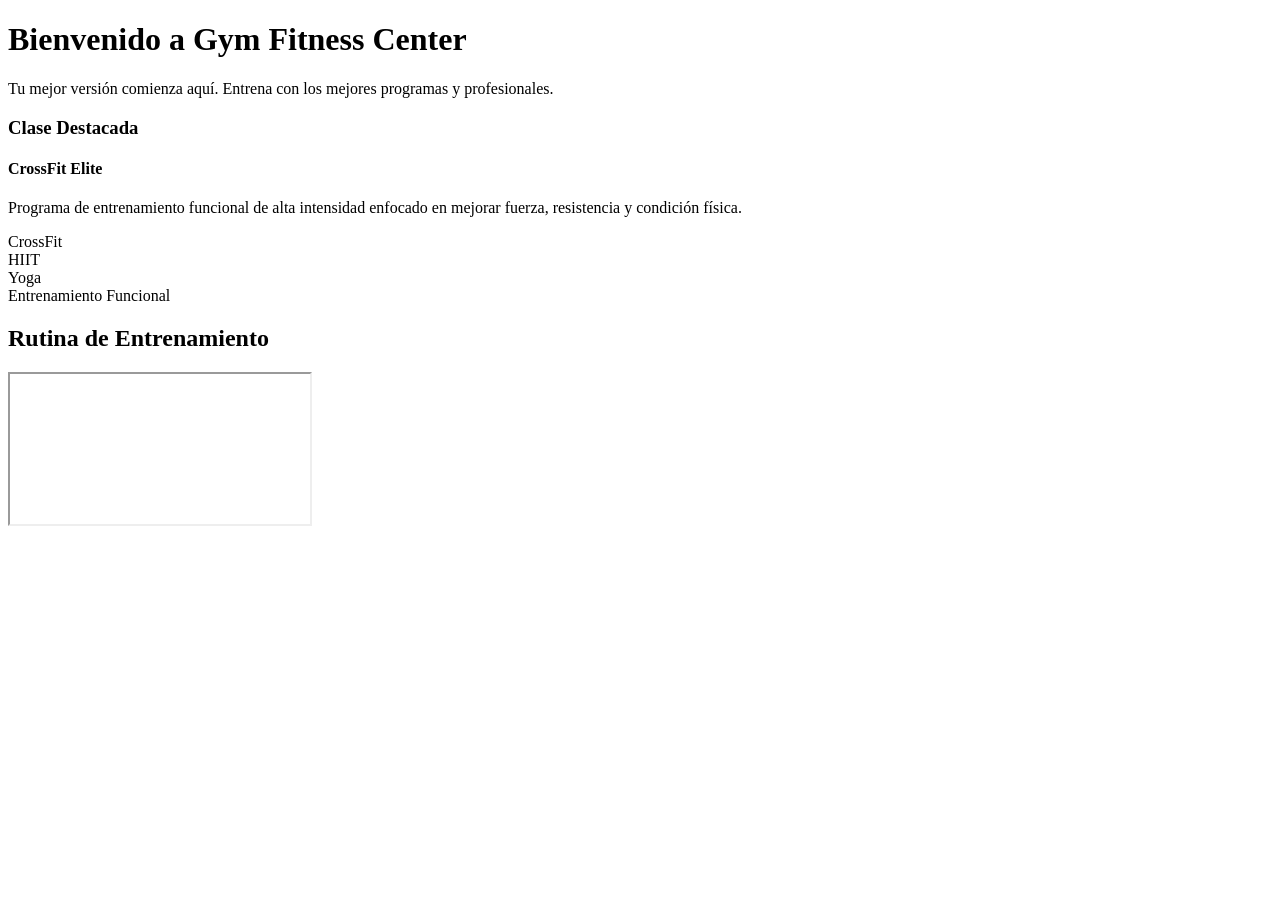
==== EjercicioPractico1/src/main/resources/templates/index.html @ c11f76d3 "parte2 todas las correcciones, implementar estilos" ====
<!DOCTYPE html>
<!--
Click nbfs://nbhost/SystemFileSystem/Templates/Licenses/license-default.txt to change this license
Click nbfs://nbhost/SystemFileSystem/Templates/Other/html.html to edit this template
-->
<html xmlns:th="http://www.thymeleaf.org" lang="es">

<head th:replace="~{fragments/header :: head}"></head>

<body>

<nav th:replace="~{fragments/navbar :: navbar}"></nav>

<div class="container">

    <div class="hero">
        <h1>Bienvenido a Gym Fitness Center</h1>
        <p>Tu mejor versión comienza aquí. Entrena con los mejores programas y profesionales.</p>
    </div>

    <div class="card p-4 mb-4">
        <h3>Clase Destacada</h3>
        <h4>CrossFit Elite</h4>
        <p>Programa de entrenamiento funcional de alta intensidad enfocado en mejorar fuerza, resistencia y condición física.</p>
    </div>

    <div class="row text-center mb-4">
        <div class="col-md-3 col-6 mb-3">
            <div class="clase-card">CrossFit</div>
        </div>
        <div class="col-md-3 col-6 mb-3">
            <div class="clase-card">HIIT</div>
        </div>
        <div class="col-md-3 col-6 mb-3">
            <div class="clase-card">Yoga</div>
        </div>
        <div class="col-md-3 col-6 mb-3">
            <div class="clase-card">Entrenamiento Funcional</div>
        </div>
    </div>

    <div class="video-section">
        <h2>Rutina de Entrenamiento</h2>
        <iframe src="https://www.youtube.com/embed/ml6cT4AZdqI"
                title="Rutina de entrenamiento"
                allowfullscreen>
        </iframe>
    </div>

</div>

<footer th:replace="~{fragments/footer :: footer}"></footer>

</body>
</html>
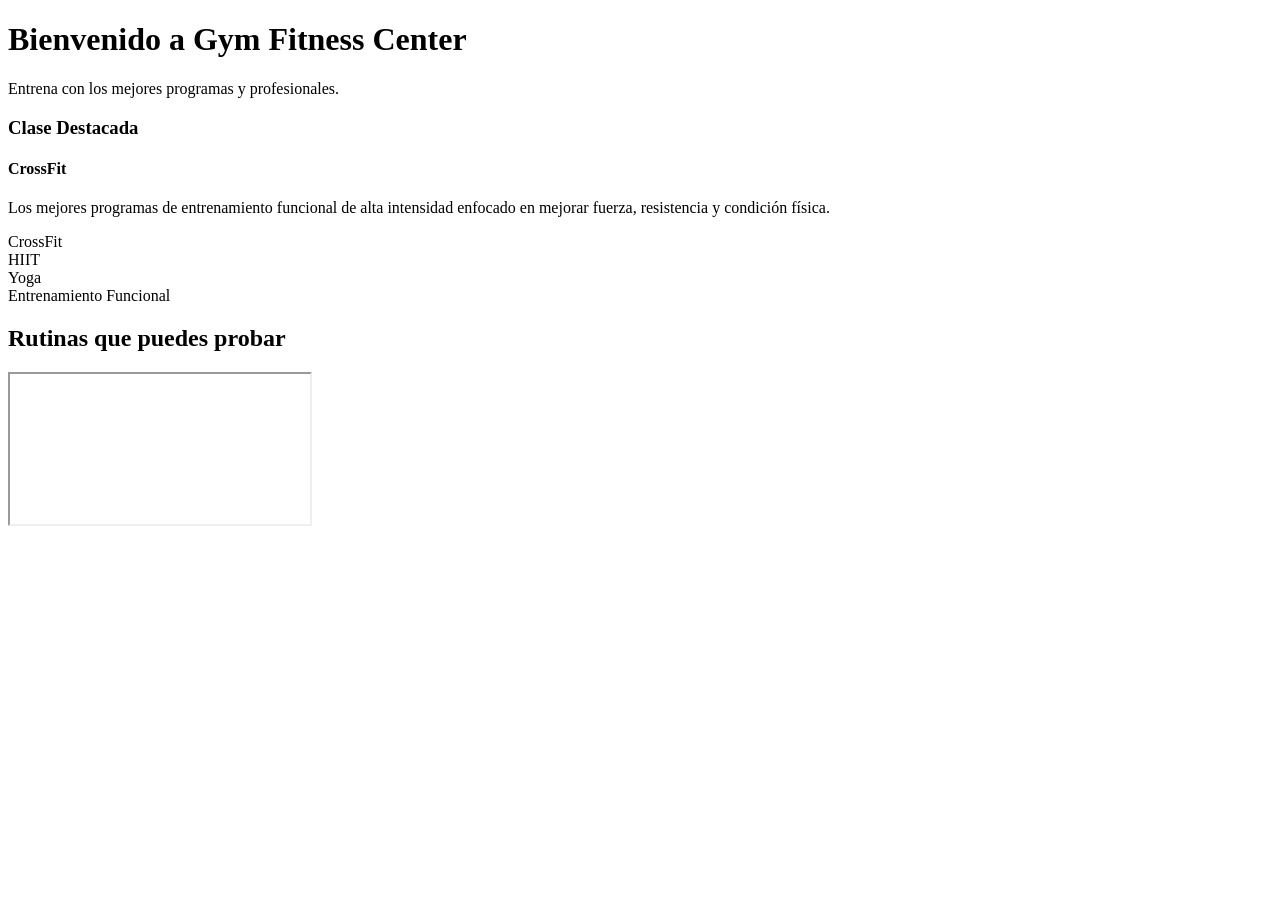
==== commit d7c8f936: "parte3 cambio de puerto" ====
--- a/EjercicioPractico1/src/main/resources/templates/index.html
+++ b/EjercicioPractico1/src/main/resources/templates/index.html
@@ -15,13 +15,13 @@
 
     <div class="hero">
         <h1>Bienvenido a Gym Fitness Center</h1>
-        <p>Tu mejor versión comienza aquí. Entrena con los mejores programas y profesionales.</p>
+        <p>Entrena con los mejores programas y profesionales.</p>
     </div>
 
     <div class="card p-4 mb-4">
         <h3>Clase Destacada</h3>
-        <h4>CrossFit Elite</h4>
-        <p>Programa de entrenamiento funcional de alta intensidad enfocado en mejorar fuerza, resistencia y condición física.</p>
+        <h4>CrossFit</h4>
+        <p>Los mejores programas de entrenamiento funcional de alta intensidad enfocado en mejorar fuerza, resistencia y condición física.</p>
     </div>
 
     <div class="row text-center mb-4">
@@ -40,8 +40,8 @@
     </div>
 
     <div class="video-section">
-        <h2>Rutina de Entrenamiento</h2>
-        <iframe src="https://www.youtube.com/embed/ml6cT4AZdqI"
+        <h2>Rutinas que puedes probar</h2>
+        <iframe src="https://www.youtube.com/watch?v=MY_gyv3ZDLE"
                 title="Rutina de entrenamiento"
                 allowfullscreen>
         </iframe>
